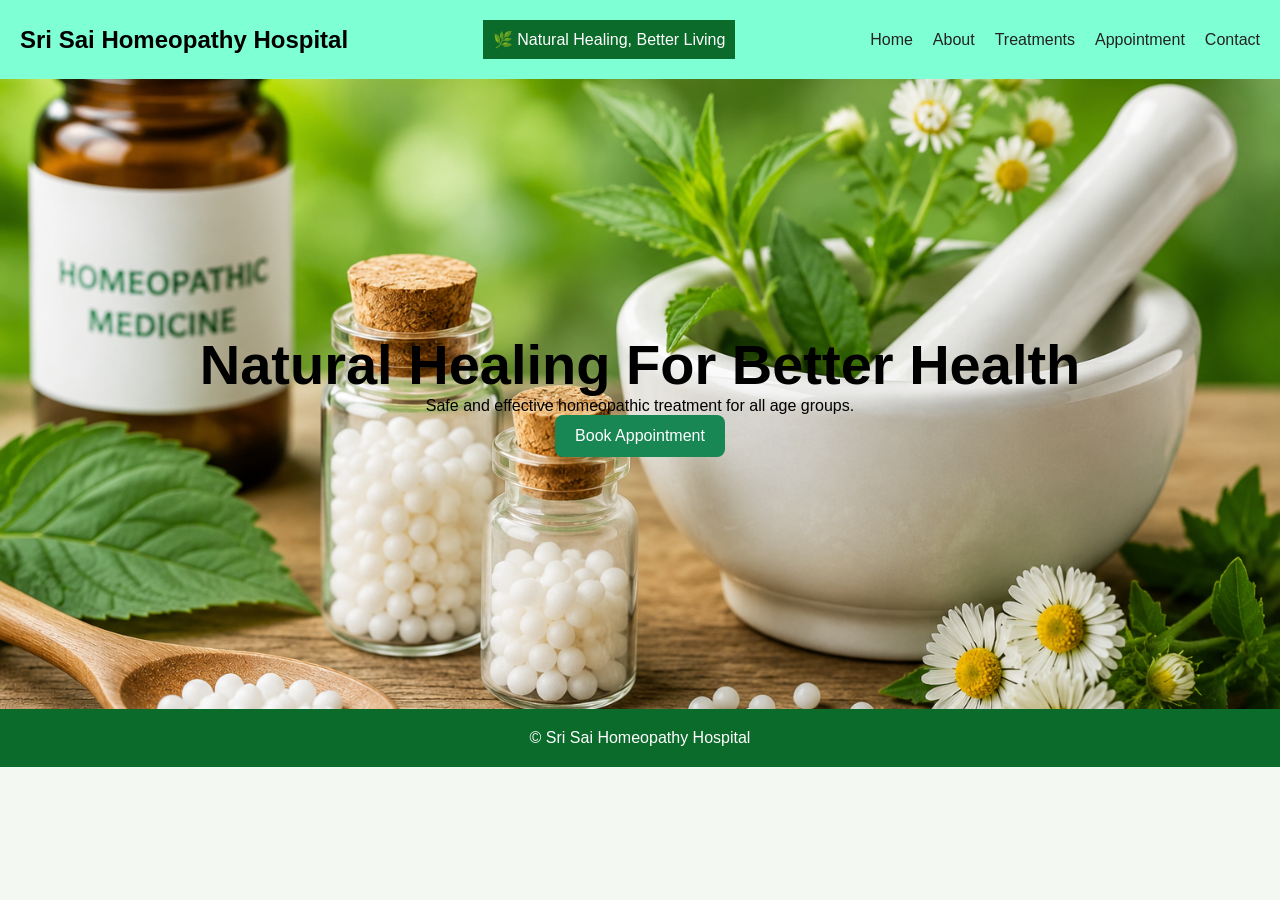
==== index.html @ 346d4055 "Homeopathy" ====
<!DOCTYPE html>
<html lang="en">
<head>
<meta charset="UTF-8">
<meta name="viewport" content="width=device-width, initial-scale=1.0">
<title>Sri Sai Homeopathy Hospital</title>
<link rel="stylesheet" href="css/style.css">
</head>
<body>

<nav class="navbar">
<h2>Sri Sai Homeopathy Hospital</h2>
<header class="top-bar">🌿 Natural Healing, Better Living</header>
<ul>
<li><a href="index.html">Home</a></li>
<li><a href="about.html">About</a></li>
<li><a href="treatments.html">Treatments</a></li>
<li><a href="appointment.html">Appointment</a></li>
<li><a href="contact.html">Contact</a></li>
</ul>
</nav>
<section class="hero">
<h1>Natural Healing For Better Health</h1>
<p>Safe and effective homeopathic treatment for all age groups.</p>
<a class="btn" href="appointment.html">Book Appointment</a>
</section>
<footer>© Sri Sai Homeopathy Hospital</footer>
<script src="js/script.js"></script>
</body>
</html>
---- css/style.css ----
*{margin:0;padding:0;box-sizing:border-box;font-family:Arial,sans-serif}
body{background:#f4f8f2}
.navbar{
background-color:green;
}
.top-bar{background:#0b6b2b;color:#fff;text-align:center;padding:10px}
.navbar{display:flex;justify-content:space-between;align-items:center;padding:20px;background:#fff}
.navbar ul{display:flex;gap:20px;list-style:none}
.navbar a{text-decoration:none;color:#222}
.hero{height:70vh;display:flex;flex-direction:column;justify-content:center;align-items:center;
background-image:url('./pic.png');text-align:center
;  width:100%;
   background-position: center;
   background-size: cover;
    object-fit:cover;
background-repeat: no-repeat;

width:100%}
.hero h1{font-size:56px}
.btn{background:#198754;
color:#fff;
padding:12px 20px;
border-radius:8px;
text-decoration:none}
.content{padding:60px}
footer{background:#0b6b2b;color:#fff;text-align:center;padding:20px}


.navbar{
background-color: aquamarine;}

.doctor-img{
display:flex;
flex-direction:row;
padding:20px;
margin:10px;
gap:10px;
background-color: beige;
}


.container{
margin-left:40px;}
input,textarea,select{
padding:10px;
margin:10px;}
form{
background-color: antiquewhite;
width:400px;}
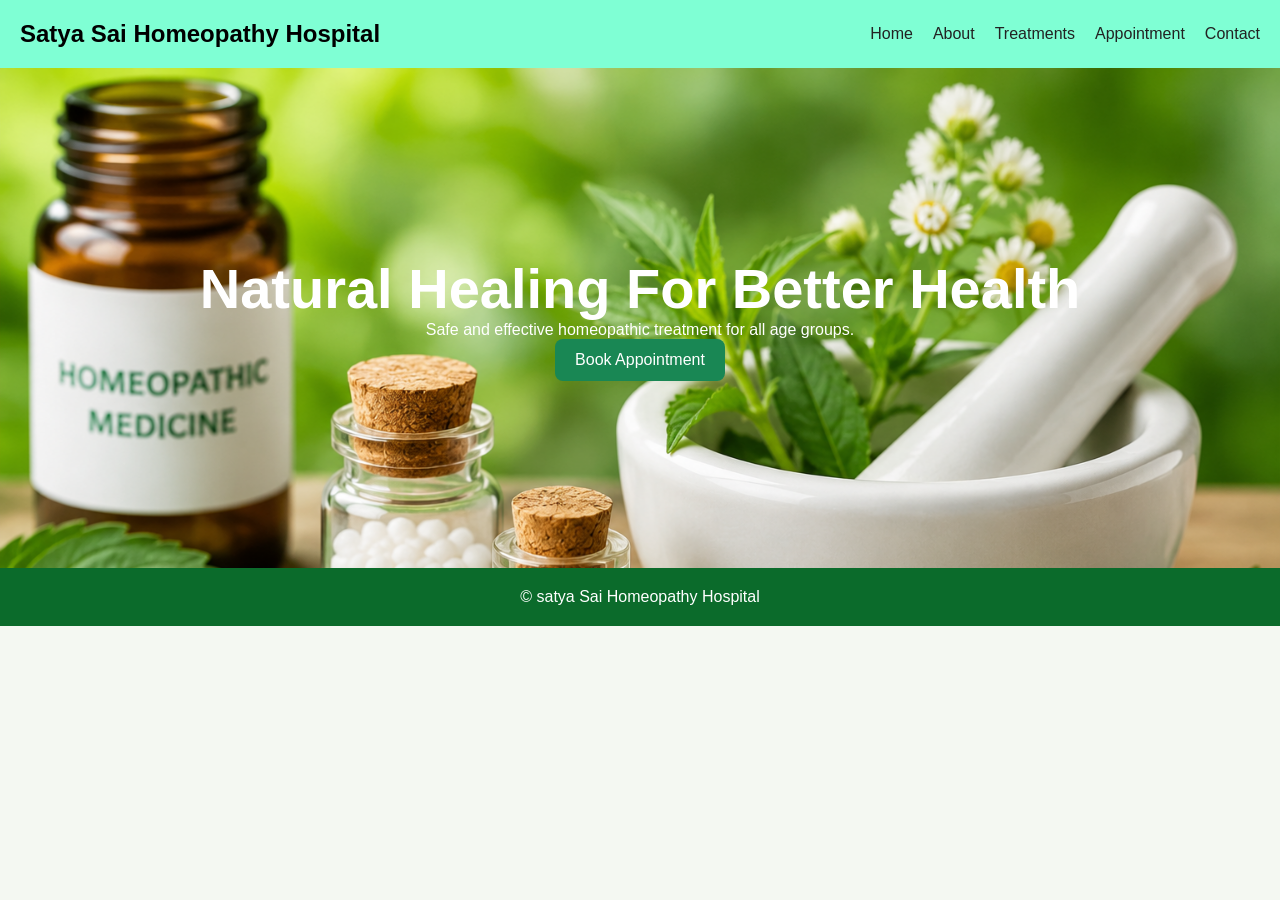
==== commit f26f0dcb: "Homeopathy1" ====
--- a/index.html
+++ b/index.html
@@ -9,8 +9,7 @@
 <body>
 
 <nav class="navbar">
-<h2>Sri Sai Homeopathy Hospital</h2>
-<header class="top-bar">🌿 Natural Healing, Better Living</header>
+<h2>Satya Sai Homeopathy Hospital</h2>
 <ul>
 <li><a href="index.html">Home</a></li>
 <li><a href="about.html">About</a></li>
@@ -24,7 +23,7 @@
 <p>Safe and effective homeopathic treatment for all age groups.</p>
 <a class="btn" href="appointment.html">Book Appointment</a>
 </section>
-<footer>© Sri Sai Homeopathy Hospital</footer>
+<footer>© satya Sai Homeopathy Hospital</footer>
 <script src="js/script.js"></script>
 </body>
 </html>
--- a/css/style.css
+++ b/css/style.css
@@ -1,22 +1,26 @@
 
 *{margin:0;padding:0;box-sizing:border-box;font-family:Arial,sans-serif}
 body{background:#f4f8f2}
-.navbar{
-background-color:green;
-}
+
 .top-bar{background:#0b6b2b;color:#fff;text-align:center;padding:10px}
 .navbar{display:flex;justify-content:space-between;align-items:center;padding:20px;background:#fff}
 .navbar ul{display:flex;gap:20px;list-style:none}
 .navbar a{text-decoration:none;color:#222}
 .hero{height:70vh;display:flex;flex-direction:column;justify-content:center;align-items:center;
-background-image:url('./pic.png');text-align:center
+background-image:url('./pic.png');
+text-align:center
 ;  width:100%;
-   background-position: center;
+height:500px;
+color:white;
+
    background-size: cover;
-    object-fit:cover;
+    
 background-repeat: no-repeat;
 
-width:100%}
+}
+body{
+display:flex;
+flex-direction: column;}
 .hero h1{font-size:56px}
 .btn{background:#198754;
 color:#fff;
@@ -47,4 +51,167 @@
 margin:10px;}
 form{
 background-color: antiquewhite;
-width:400px;}+width:400px;}
+
+/* =========================
+   TABLET VIEW
+========================= */
+
+@media (max-width: 1024px){
+
+.hero{
+padding:40px;
+text-align:center;
+}
+
+.hero-content h1{
+font-size:50px;
+}
+
+.features{
+grid-template-columns:repeat(2,1fr);
+}
+
+.treatments-container{
+grid-template-columns:repeat(2,1fr);
+}
+
+.benefit-grid{
+grid-template-columns:repeat(2,1fr);
+}
+
+.steps{
+grid-template-columns:repeat(2,1fr);
+}
+
+.contact-container,
+.appointment-container,
+.doctor-card,
+.about-doctor{
+grid-template-columns:1fr;
+display:block;
+}
+
+.stats{
+flex-wrap:wrap;
+}
+
+}
+
+/* =========================
+   MOBILE VIEW
+========================= */
+
+@media (max-width: 768px){
+
+.top-bar{
+display:none;
+}
+
+nav{
+flex-direction:column;
+padding:15px;
+}
+
+nav ul{
+flex-direction:column;
+gap:15px;
+text-align:center;
+margin-top:15px;
+}
+
+.hero{
+height:auto;
+padding:50px 20px;
+text-align:center;
+}
+
+.hero-content h1{
+font-size:35px;
+}
+
+.hero-content p{
+font-size:18px;
+}
+
+.stats{
+flex-direction:column;
+align-items:center;
+}
+
+.stat-card{
+width:100%;
+max-width:300px;
+}
+
+.features,
+.treatments-container,
+.why-grid,
+.benefit-grid,
+.steps{
+grid-template-columns:1fr;
+}
+
+.doctor-card,
+.about-doctor{
+flex-direction:column;
+text-align:center;
+}
+
+.doctor-img img,
+.doctor-image img{
+width:100%;
+max-width:300px;
+}
+
+.contact-container,
+.appointment-container{
+display:block;
+}
+
+.contact-form,
+.contact-info,
+.appointment-form,
+.appointment-info{
+margin-bottom:20px;
+}
+
+.contact-banner h1,
+.treatment-banner h1,
+.appointment-banner h1,
+.about-banner h1{
+font-size:35px;
+}
+
+footer{
+flex-direction:column;
+text-align:center;
+gap:20px;
+}
+
+}
+
+/* =========================
+   SMALL MOBILE
+========================= */
+
+@media (max-width: 480px){
+
+.hero-content h1{
+font-size:28px;
+}
+
+.hero-content p{
+font-size:16px;
+}
+
+.btn-primary,
+.btn-secondary{
+display:block;
+margin:10px auto;
+width:100%;
+max-width:250px;
+text-align:center;
+}
+
+}
